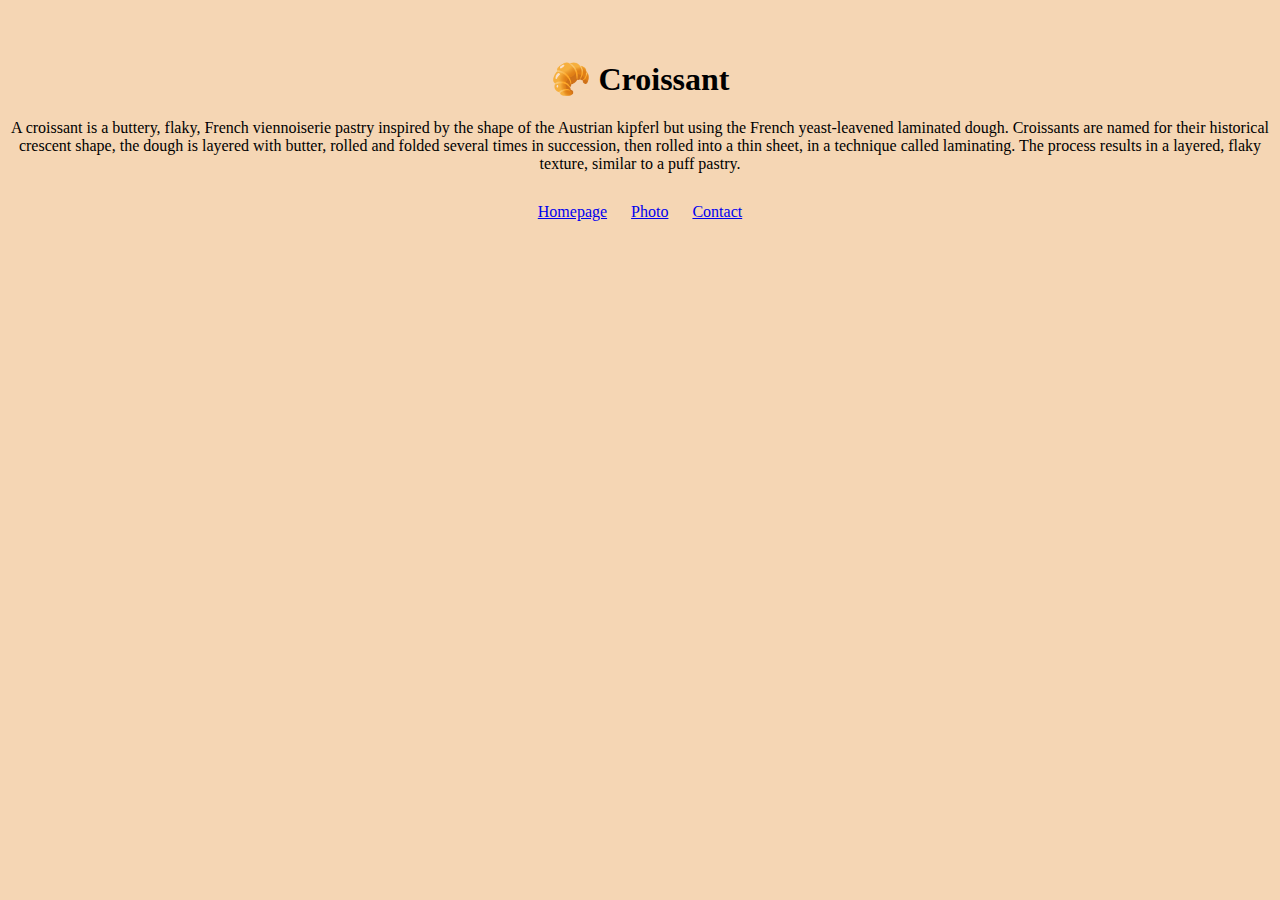
==== index.html @ ffa6001a "Created multiple pages and added simple css" ====
<!DOCTYPE html>
<html lang="en">
  <head>
    <meta charset="UTF-8" />
    <meta http-equiv="X-UA-Compatible" content="IE=edge" />
    <meta name="viewport" content="width=device-width, initial-scale=1.0" />
    <link rel="stylesheet" href="src/styles.css" />
    <title>Croissant</title>
  </head>
  <body>
    <h1>🥐 Croissant</h1>
    <p>
      A croissant is a buttery, flaky, French viennoiserie pastry inspired by
      the shape of the Austrian kipferl but using the French yeast-leavened
      laminated dough. Croissants are named for their historical crescent shape,
      the dough is layered with butter, rolled and folded several times in
      succession, then rolled into a thin sheet, in a technique called
      laminating. The process results in a layered, flaky texture, similar to a
      puff pastry.
    </p>
    <footer>
      <div class="navigation-links">
        <a href="./index.html" title="home">Homepage</a>
        <a href="./photo.html" title="croissant photo">Photo</a>
        <a href="./contact.html" title="contact croissant">Contact</a>
      </div>
    </footer>
  </body>
</html>
---- src/styles.css ----
body {
    background-color: #F5D6B4;
    margin-top: 60px;
}

h1, p {
    text-align: center;
    
}
footer {
    text-align: center;
    margin-top: 30px;
}

footer a {
    margin: 0 10px;
    
}
img {
    width: 600px;
    display: block;
    margin: 30px auto;
    border-radius: 8px;
}
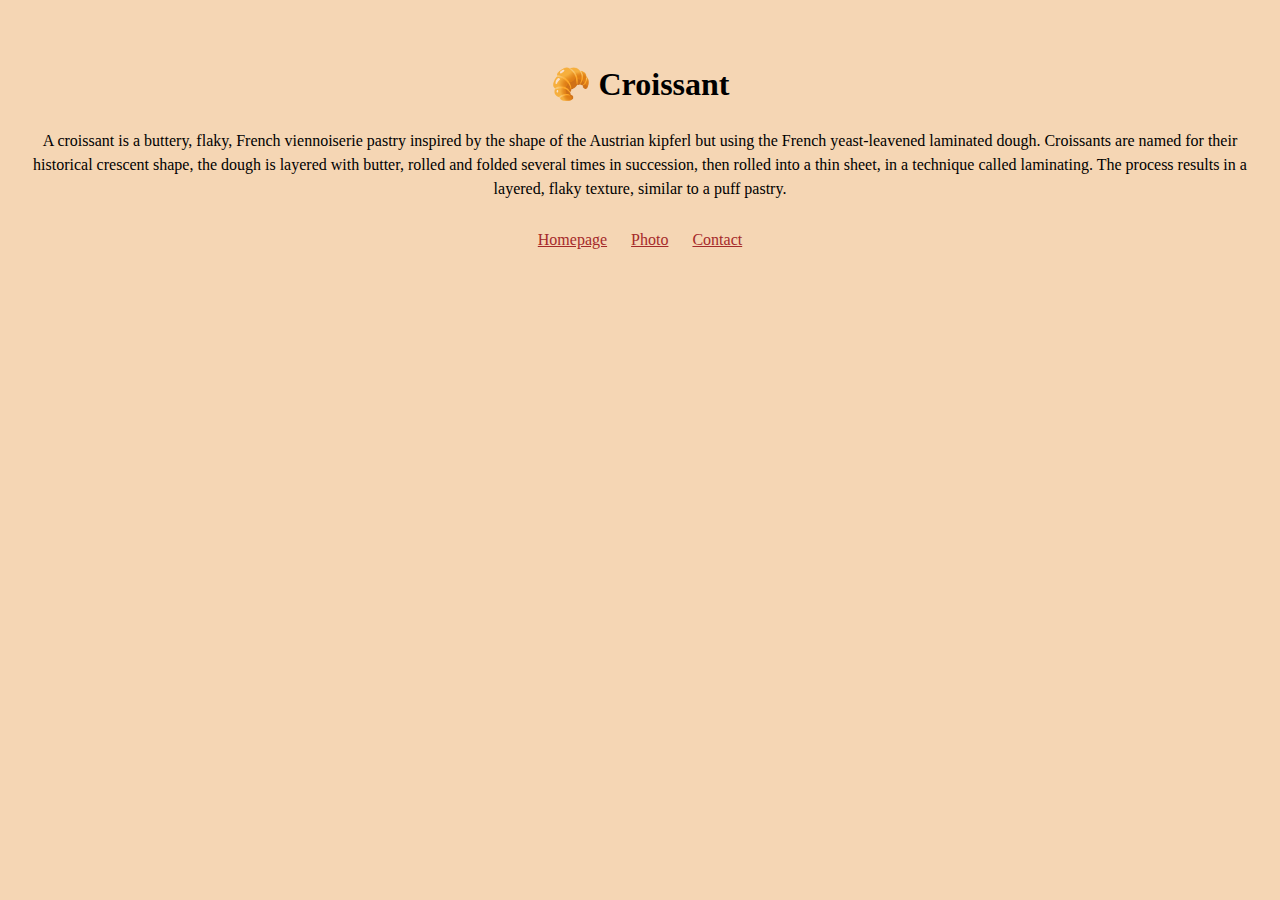
==== commit df2737f5: "Made the website SEO friendly" ====
--- a/index.html
+++ b/index.html
@@ -4,8 +4,12 @@
     <meta charset="UTF-8" />
     <meta http-equiv="X-UA-Compatible" content="IE=edge" />
     <meta name="viewport" content="width=device-width, initial-scale=1.0" />
+    <meta
+      name="description"
+      content="This page is about delicious croissants. Contact us for more yummyness!"
+    />
     <link rel="stylesheet" href="src/styles.css" />
-    <title>Croissant</title>
+    <title>Classic Croissants - Croissant.com</title>
   </head>
   <body>
     <h1>🥐 Croissant</h1>
@@ -20,9 +24,9 @@
     </p>
     <footer>
       <div class="navigation-links">
-        <a href="./index.html" title="home">Homepage</a>
-        <a href="./photo.html" title="croissant photo">Photo</a>
-        <a href="./contact.html" title="contact croissant">Contact</a>
+        <a href="./index.html" title="Home">Homepage</a>
+        <a href="./photo.html" title="Take a look our croissants">Photo</a>
+        <a href="./contact.html" title="Contact us">Contact</a>
       </div>
     </footer>
   </body>
--- a/src/styles.css
+++ b/src/styles.css
@@ -1,11 +1,11 @@
 body {
     background-color: #F5D6B4;
-    margin-top: 60px;
+    margin: 60px 30px;
 }
 
 h1, p {
     text-align: center;
-    
+    line-height: 1.5;
 }
 footer {
     text-align: center;
@@ -14,8 +14,9 @@
 
 footer a {
     margin: 0 10px;
-    
+    color: brown; 
 }
+
 img {
     width: 600px;
     display: block;
